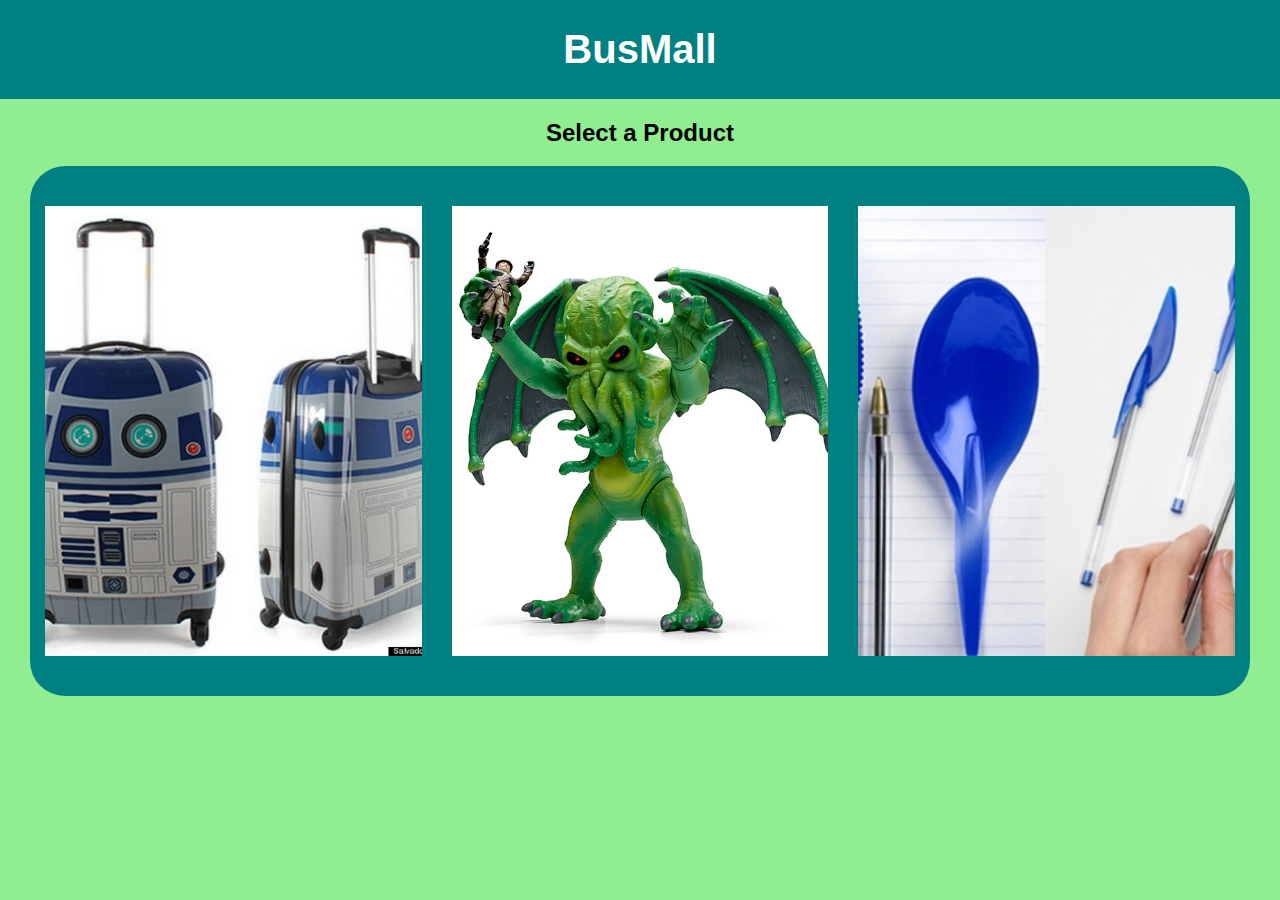
==== index.html @ 7a07febc "css styling" ====
<!DOCTYPE html>
<html lang="en">
<head>
    <meta charset="UTF-8">
    <meta name="viewport" content="width=device-width, initial-scale=1.0">
    <meta http-equiv="X-UA-Compatible" content="ie=edge">
    <title>BusMall</title>
    <link rel="stylesheet" href="src/main.css">
    <link rel="stylesheet" href="src/busmall.css">
</head>
<body>
    <header>
        <h1>BusMall</h1>
    </header>

    <main>
        <section>
            <h2>Select a Product</h2>
            <div>

                <label for="">
                    <input type="radio" name="product">
                    <img src="./assets/bag.jpg">
                </label>
        
                <label for="">
                    <input type="radio" name="product">
                    <img src="./assets/cthulhu.jpg">
                </label>
        
                <label for="">
                    <input type="radio" name="product">
                    <img src="./assets/pen.jpg">
                </label>
            </div>  
        </section>
    </main>
    <script src="src/app.js" type="module"></script>
</body>
</html>
---- src/main.css ----
* {
    box-sizing: border-box;
}

body {
    background: lightgreen;
    font-family: sans-serif;
    margin: 0;
}

header {
    display: flex;
    color: white;
    background: teal;
    justify-content: space-evenly;
    font-size: 20px;
}

.hidden {
    display: none;
}
---- src/busmall.css ----
h2 {
    display: flex;
    justify-content: center;
}

input {
    display: none;
}

div {
    display: flex;
    justify-content: center;
    background: teal;
    margin-left: 30px;
    margin-right: 30px;
    border-radius: 35px;
    height: 530px;
}

label {
    display: flex;
    justify-content: center;
    margin: 15px;
    margin-top: 40px;
    height: 450px;
    width: 500px;
    overflow: hidden;
}

label img {
    display: flex;
    justify-content: center;
    height: 100%;
}

label:hover {
    border: 6px solid darkorange;
    cursor: pointer;
}
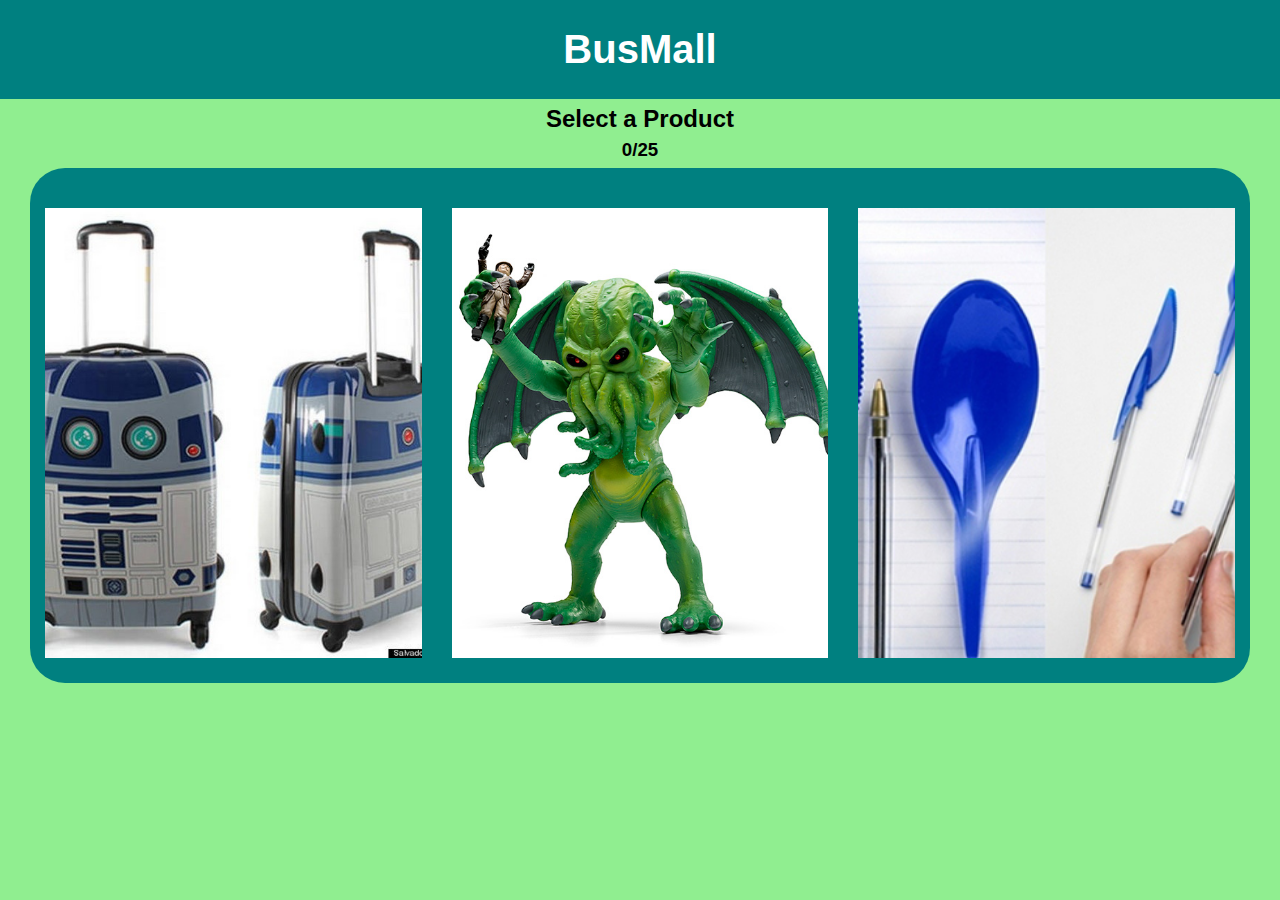
==== commit 88345b2b: "minor html css edit" ====
--- a/index.html
+++ b/index.html
@@ -16,6 +16,7 @@
     <main>
         <section>
             <h2>Select a Product</h2>
+            <h3><span>0</span>/25</h3>
             <div>
 
                 <label for="">
--- a/src/busmall.css
+++ b/src/busmall.css
@@ -1,6 +1,7 @@
-h2 {
+h2, h3 {
     display: flex;
     justify-content: center;
+    margin: 0.5%;
 }
 
 input {
@@ -14,7 +15,8 @@
     margin-left: 30px;
     margin-right: 30px;
     border-radius: 35px;
-    height: 530px;
+    height: 515px;
+    margin-bottom: 0.5%;
 }
 
 label {
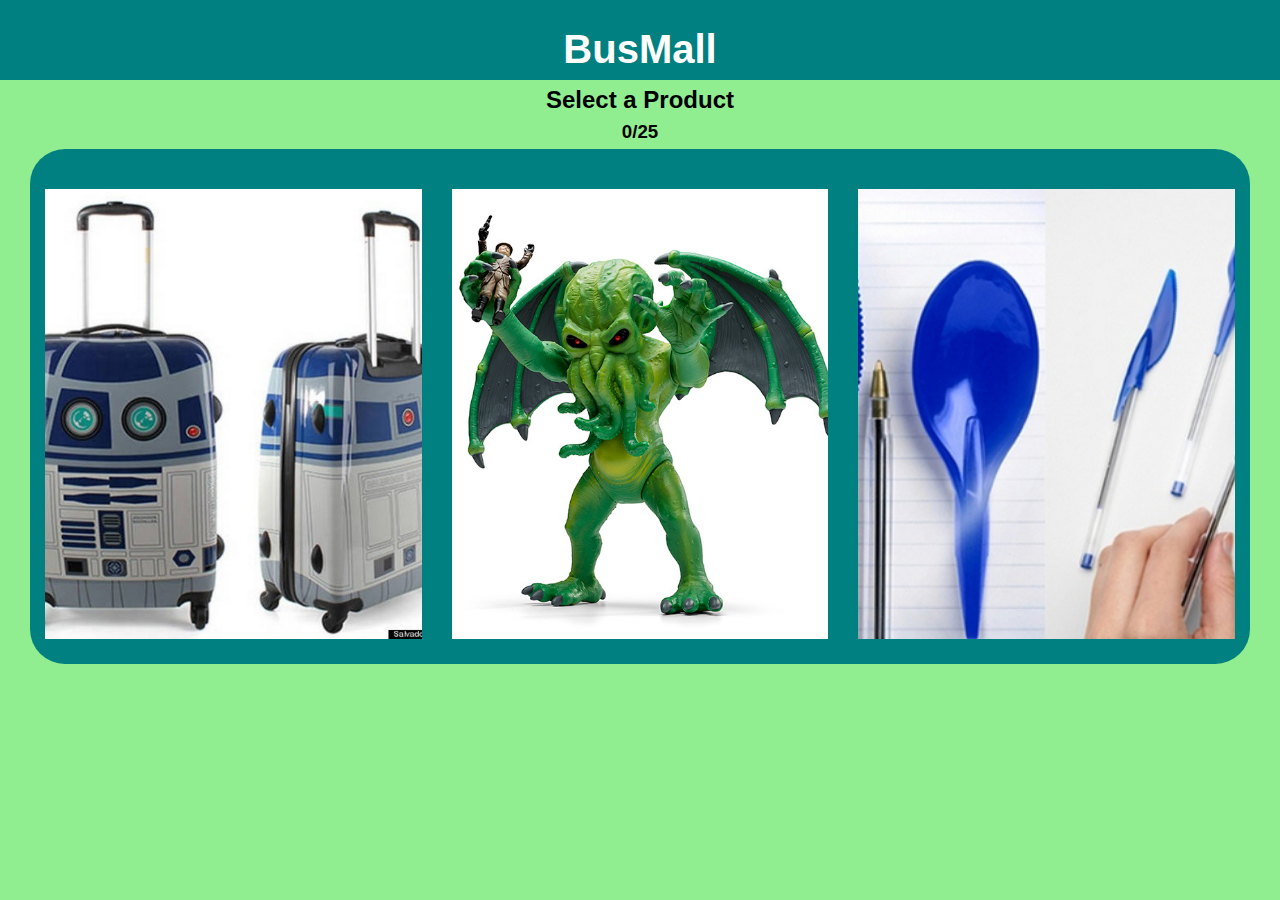
==== commit fab9c755: "worked on listing class methods" ====
--- a/index.html
+++ b/index.html
@@ -16,26 +16,27 @@
     <main>
         <section>
             <h2>Select a Product</h2>
-            <h3><span>0</span>/25</h3>
+            <h3><span id="round-counter">0</span>/25</h3>
+
             <div>
-
-                <label for="">
+                <label class="left">
                     <input type="radio" name="product">
                     <img src="./assets/bag.jpg">
                 </label>
         
-                <label for="">
+                <label class="middle">
                     <input type="radio" name="product">
                     <img src="./assets/cthulhu.jpg">
                 </label>
         
-                <label for="">
+                <label class="right">
                     <input type="radio" name="product">
                     <img src="./assets/pen.jpg">
                 </label>
             </div>  
         </section>
     </main>
+
     <script src="src/app.js" type="module"></script>
 </body>
 </html>--- a/src/main.css
+++ b/src/main.css
@@ -14,6 +14,7 @@
     background: teal;
     justify-content: space-evenly;
     font-size: 20px;
+    height: 80px;
 }
 
 .hidden {
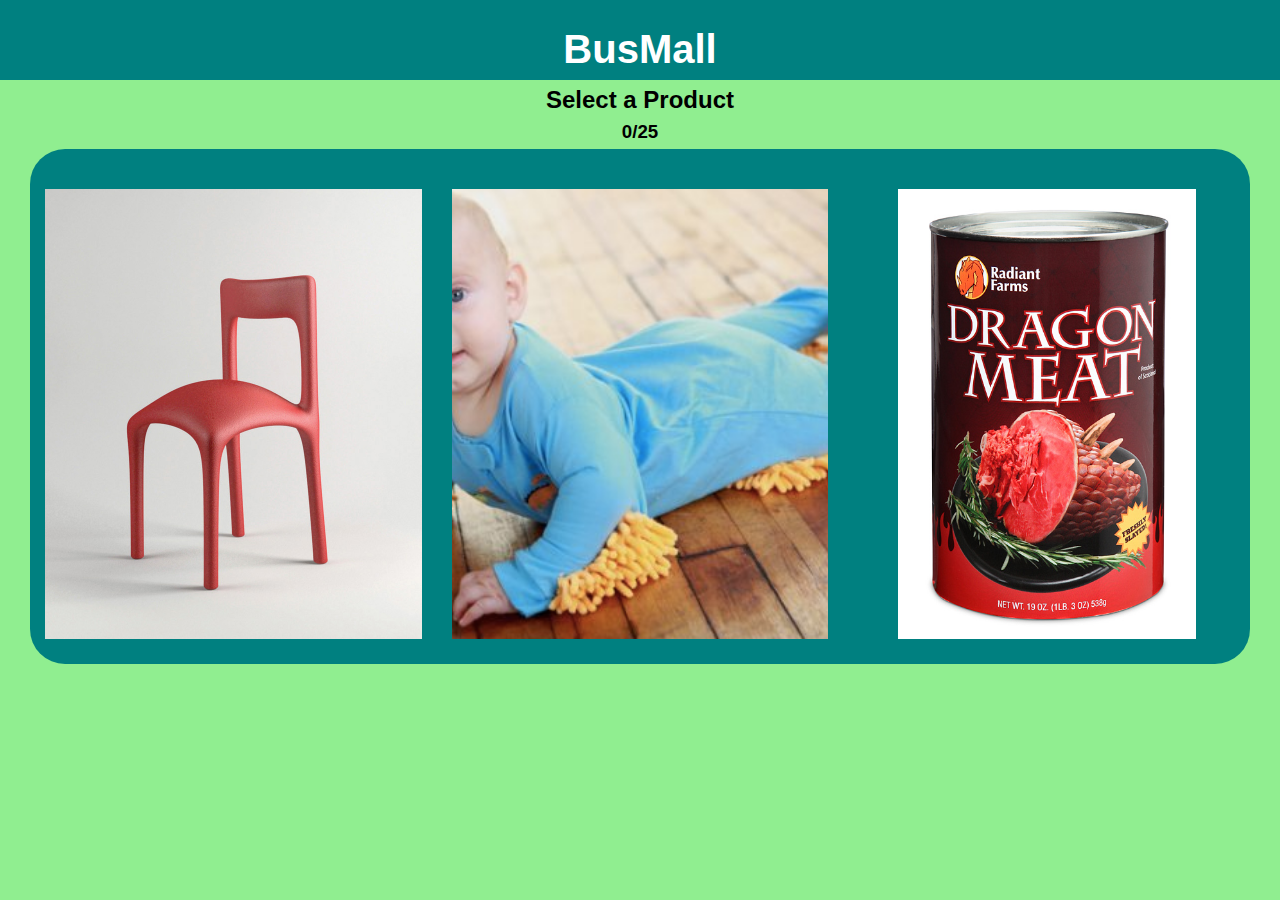
==== commit bbd545e2: "generate 3 random images" ====
--- a/index.html
+++ b/index.html
@@ -18,22 +18,22 @@
             <h2>Select a Product</h2>
             <h3><span id="round-counter">0</span>/25</h3>
 
-            <div>
-                <label class="left">
+            <form>
+                <label id="left">
                     <input type="radio" name="product">
                     <img src="./assets/bag.jpg">
                 </label>
         
-                <label class="middle">
+                <label id="middle">
                     <input type="radio" name="product">
                     <img src="./assets/cthulhu.jpg">
                 </label>
         
-                <label class="right">
+                <label id="right">
                     <input type="radio" name="product">
                     <img src="./assets/pen.jpg">
                 </label>
-            </div>  
+            </form>  
         </section>
     </main>
 
--- a/src/busmall.css
+++ b/src/busmall.css
@@ -8,7 +8,7 @@
     display: none;
 }
 
-div {
+form {
     display: flex;
     justify-content: center;
     background: teal;
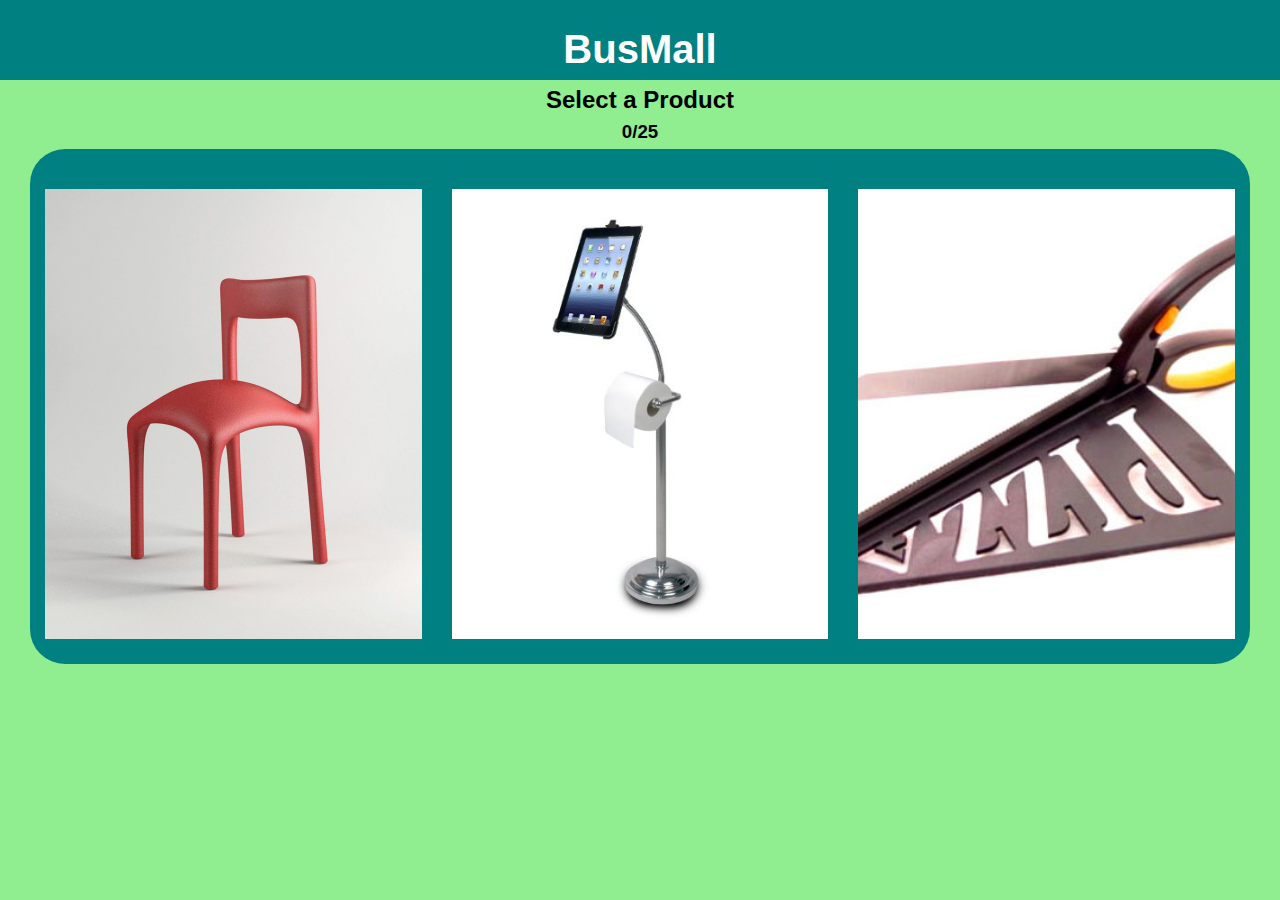
==== commit 0ee367cc: "prevented repeat images" ====
--- a/index.html
+++ b/index.html
@@ -21,17 +21,17 @@
             <form>
                 <label id="left">
                     <input type="radio" name="product">
-                    <img src="./assets/bag.jpg">
+                    <img src="">
                 </label>
         
                 <label id="middle">
                     <input type="radio" name="product">
-                    <img src="./assets/cthulhu.jpg">
+                    <img src="">
                 </label>
         
                 <label id="right">
                     <input type="radio" name="product">
-                    <img src="./assets/pen.jpg">
+                    <img src="">
                 </label>
             </form>  
         </section>
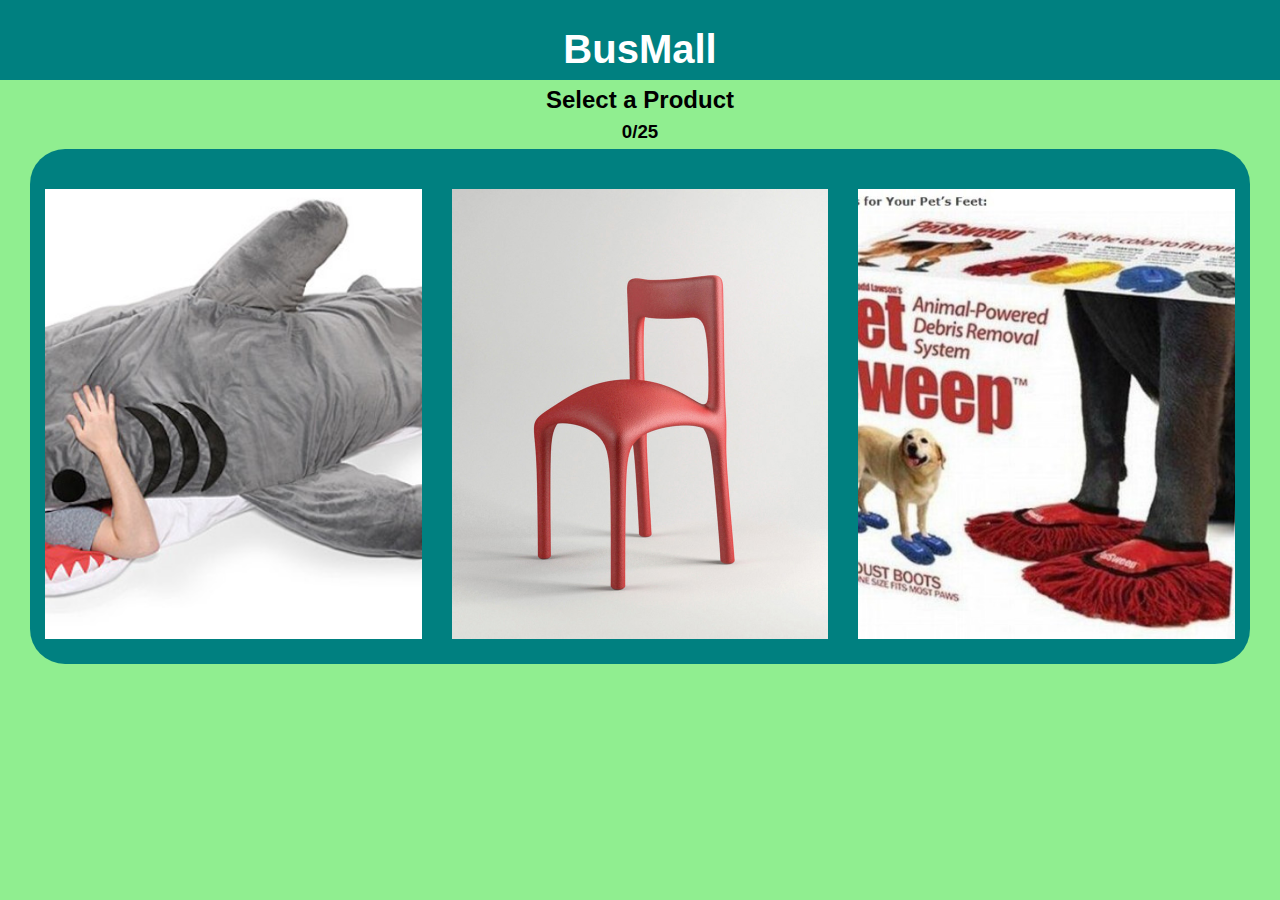
==== commit 44e82723: "selecting and shown are incrementing" ====
--- a/index.html
+++ b/index.html
@@ -18,7 +18,7 @@
             <h2>Select a Product</h2>
             <h3><span id="round-counter">0</span>/25</h3>
 
-            <form>
+            <form id="user-choice">
                 <label id="left">
                     <input type="radio" name="product">
                     <img src="">
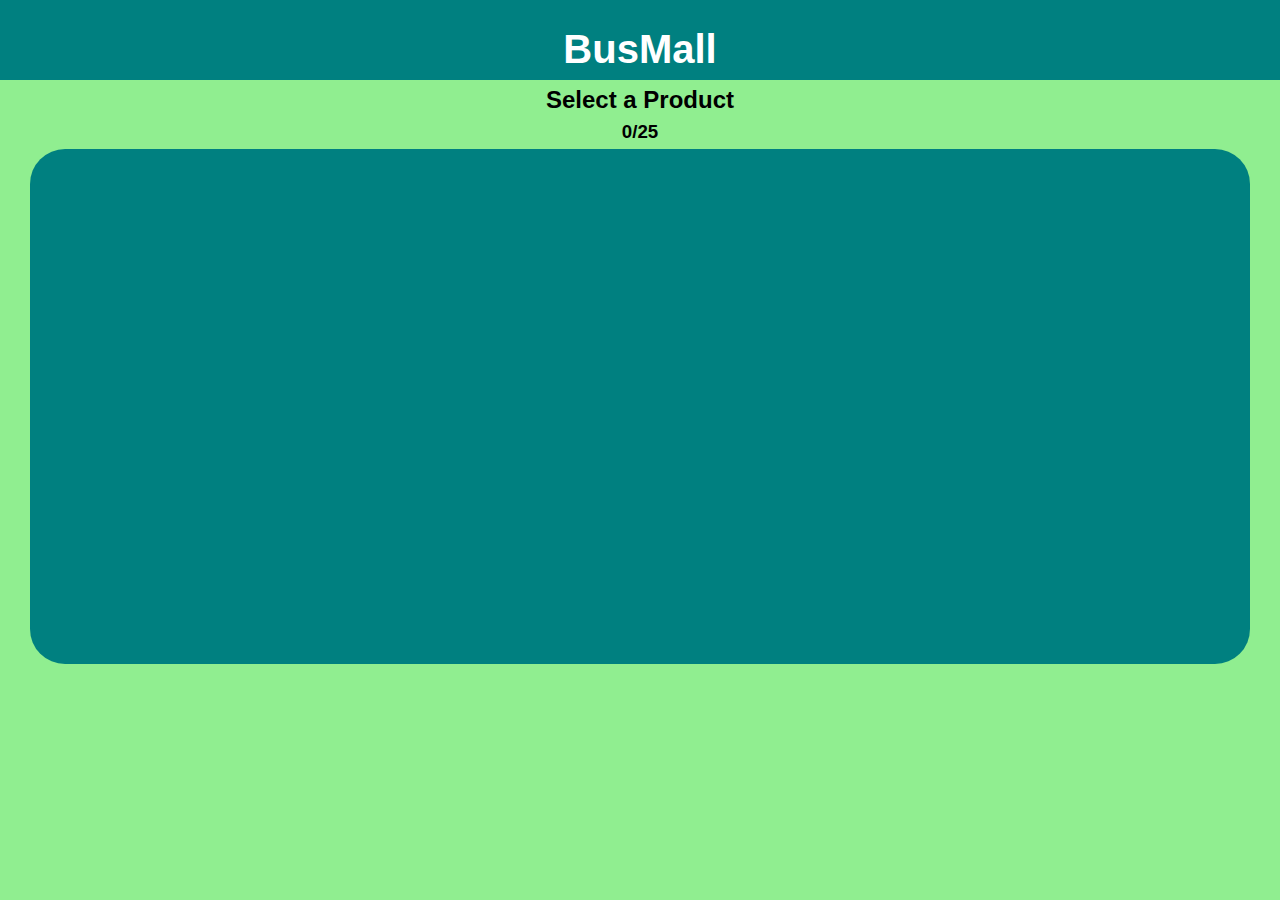
==== commit d940bdba: "access charts" ====
--- a/index.html
+++ b/index.html
@@ -33,7 +33,13 @@
                     <input type="radio" name="product">
                     <img src="">
                 </label>
+
+                <button id="result-button" class="hidden">
+                    <a href="charts.html">Click for Results</a>
+                </button>
+                
             </form>  
+
         </section>
     </main>
 
--- a/src/main.css
+++ b/src/main.css
@@ -17,6 +17,13 @@
     height: 80px;
 }
 
+button {
+    position: absolute;
+    bottom: 0px;
+    background: lightgreen;
+    margin: 10px;
+}
+
 .hidden {
     display: none;
 }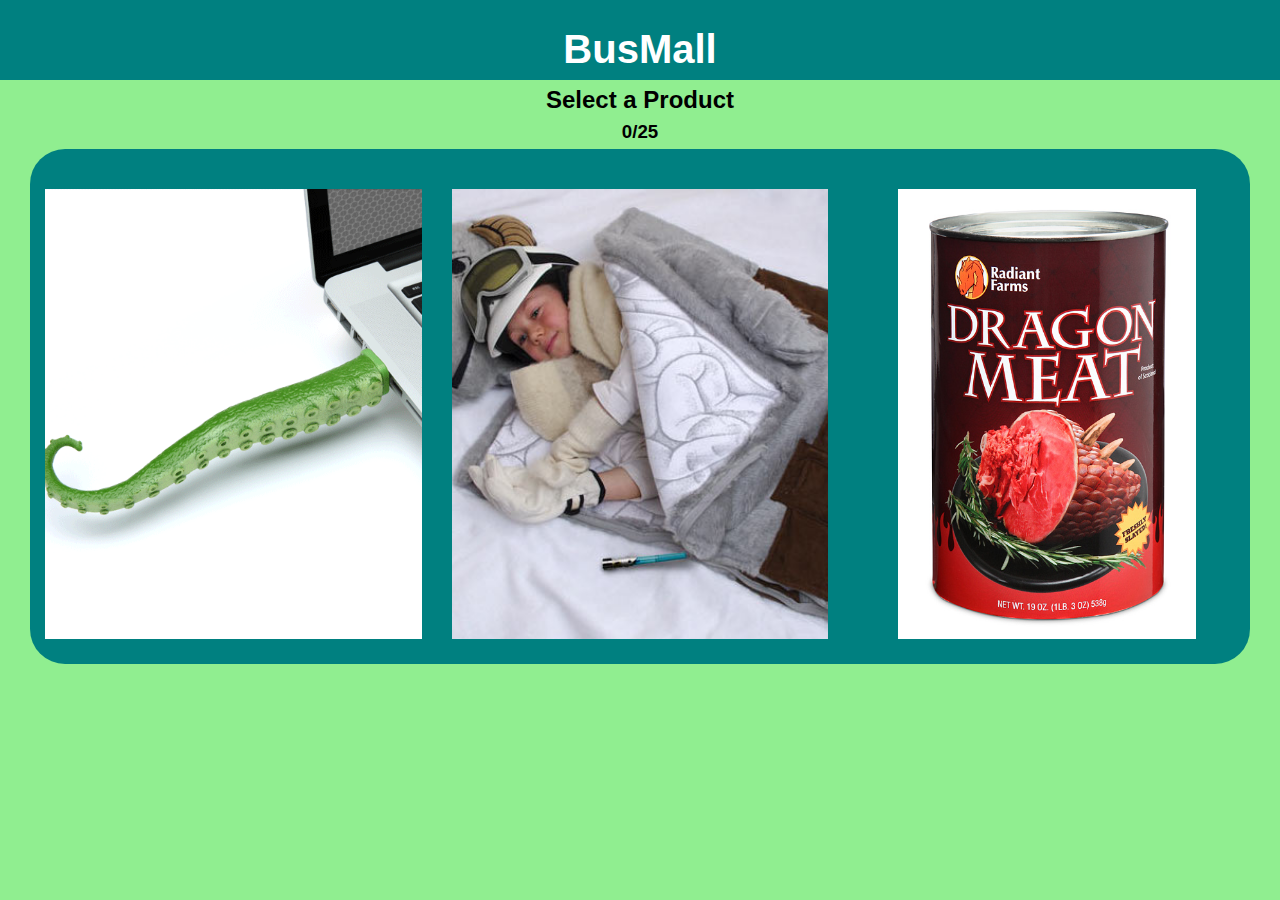
==== commit 1815bb12: "fixed bug" ====
--- a/index.html
+++ b/index.html
@@ -37,7 +37,6 @@
                 <button id="result-button" class="hidden">
                     <a href="charts.html">Click for Results</a>
                 </button>
-                
             </form>  
 
         </section>
--- a/src/main.css
+++ b/src/main.css
@@ -19,9 +19,10 @@
 
 button {
     position: absolute;
-    bottom: 0px;
+    bottom: 225px;
+    width: 200px;
+    height: 40px;
     background: lightgreen;
-    margin: 10px;
 }
 
 .hidden {
